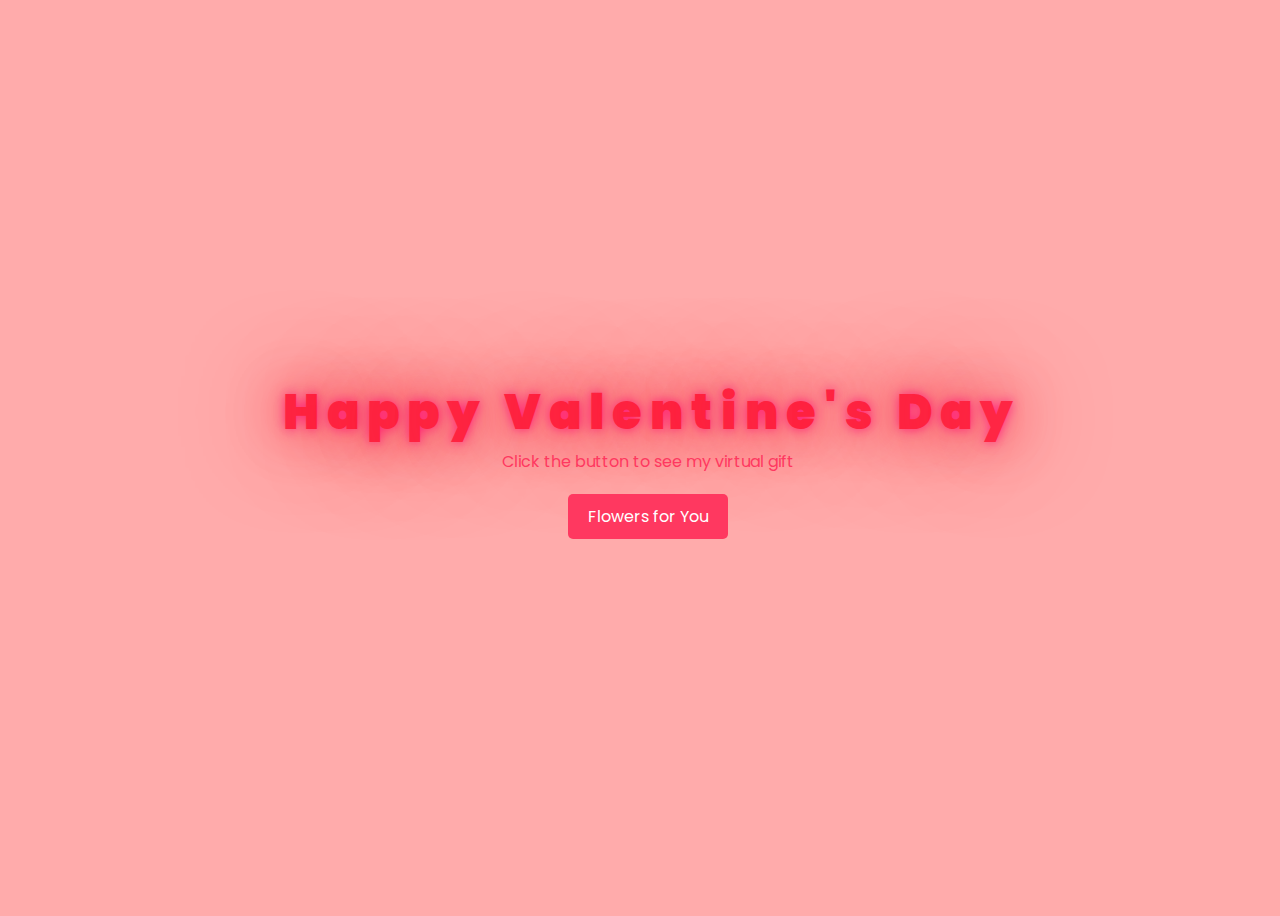
==== index.html @ 67e054f8 "Jay-1" ====
<!DOCTYPE html>
<html lang="en">
<head>
    <meta charset="UTF-8">
    <meta http-equiv="X-UA-Compatible" content="IE=edge">
    <meta name="viewport" content="width=device-width, initial-scale=1.0">
    <link rel="stylesheet" href="css/style.css">
    <link rel="icon" href="img/flowers.png" type="image/x-icon">
    <title>Valentine's Day Gift</title>
</head>
<body>
    <div class="greetings">
        <span>H</span>
        <span>a</span>
        <span>p</span>
        <span>p</span>
        <span>y</span>
        <span>&nbsp;</span>
        <span>V</span>
        <span>a</span>
        <span>l</span>
        <span>e</span>
        <span>n</span>
        <span>t</span>
        <span>i</span>
        <span>n</span>
        <span>e</span>
        <span>'</span>
        <span>s</span>
        <span>&nbsp;</span>
        <span>D</span>
        <span>a</span>
        <span>y</span>
    </div>
    <div class="description">
        <span>Click the button to see my virtual gift</span>
    </div>
    <div class="button">
        <button>
            <a href="flower.html">Flowers for You</a>
        </button>
    </div>
</body>
</html>
---- css/style.css ----
@import url('https://fonts.googleapis.com/css2?family=Poppins:ital,wght@0,500;1,900&display=swap');

*{
    font-family: 'Poppins',cursive;
}
body{
    color: #ff3860; /* Valentine's Day pink color */
    width: 100%;
    height: 100vh;
    display: flex;
    flex-direction: column;
    align-items: center;
    justify-content: center;
    background-color: #ffabab; /* Light pink background */
}
.greetings {
    font-size: 3rem; /* Increased font size */
    font-weight: 900; /* Increased font weight */
    text-align: center; /* Center align the text */
    color: #ff2644; /* Valentine's Day pink color */
    text-shadow: 0 0 12px #ff257e, 0 0 50px #ff2644, 0 0 100px #d60000; /* Add text shadow for emphasis */
}
.greetings > span {
    animation: glow 1.2s ease-in-out infinite;
}
@keyframes glow {
    0%, 100% {
        color: #ff3552; /* Valentine's Day pink color */
        text-shadow: 0 0 12px #ff257e, 0 0 50px #ff2644, 0 0 100px #d60000;
    }
    10%, 90% {
        color: #ff9fad; /* Lighter pink color */
        text-shadow: none;
    }
}
.description{
    font-size: 1rem;
    margin-bottom: 20px;
}

.button button {
    background-color: #ff3860; /* Valentine's Day pink color */
    border: none;
    padding: 10px 20px;
    border-radius: 5px;
    cursor: pointer;
    transition: background-color 0.3s ease;
}

.button button:hover {
    background-color: #ff2644; /* Darker pink color on hover */
}

.button a {
    text-decoration: none;
    font-size: 1rem;
    color: white; /* White text color for better contrast */
}


@media screen and (max-width:574px){
    .greetings{
        display: block;
        font-size: 1.8rem;
        font-weight: 600;
        text-align: center;
    }
    .description{
        font-size: 5px;
    }
    .button a{
        font-size: 10px;
    }
    .button {
      margin: 5px 4px 6px 5px;
    }
}
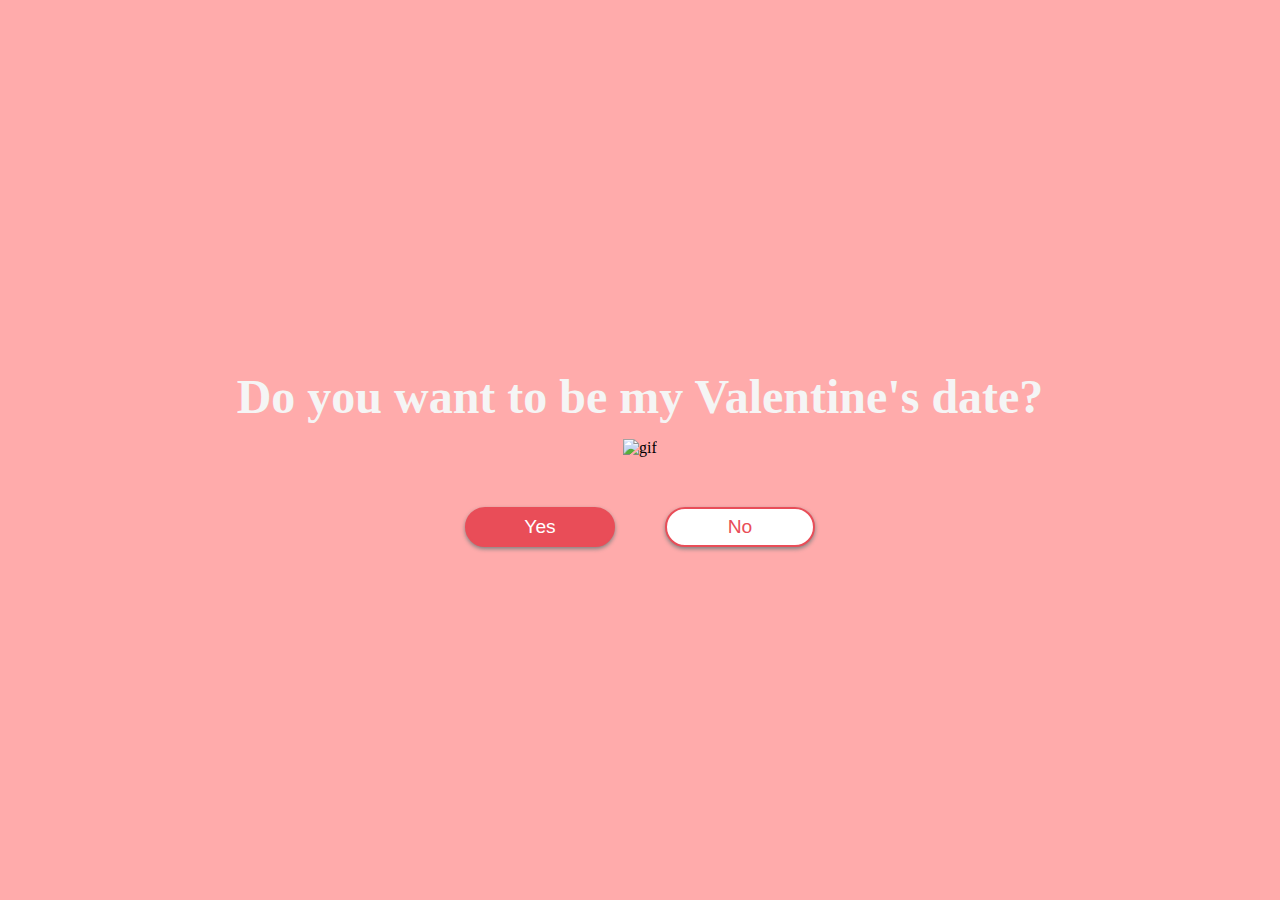
==== commit 4df19cb8: "Jay-2" ====
--- a/index.html
+++ b/index.html
@@ -2,43 +2,21 @@
 <html lang="en">
 <head>
     <meta charset="UTF-8">
-    <meta http-equiv="X-UA-Compatible" content="IE=edge">
     <meta name="viewport" content="width=device-width, initial-scale=1.0">
-    <link rel="stylesheet" href="css/style.css">
-    <link rel="icon" href="img/flowers.png" type="image/x-icon">
-    <title>Valentine's Day Gift</title>
+    <title>Ai</title>
+    <link rel="stylesheet" href="style.css"/>
 </head>
 <body>
-    <div class="greetings">
-        <span>H</span>
-        <span>a</span>
-        <span>p</span>
-        <span>p</span>
-        <span>y</span>
-        <span>&nbsp;</span>
-        <span>V</span>
-        <span>a</span>
-        <span>l</span>
-        <span>e</span>
-        <span>n</span>
-        <span>t</span>
-        <span>i</span>
-        <span>n</span>
-        <span>e</span>
-        <span>'</span>
-        <span>s</span>
-        <span>&nbsp;</span>
-        <span>D</span>
-        <span>a</span>
-        <span>y</span>
+    <div class="wrapper">
+        <h2 class="question">Do you want to be my Valentine's date?</h2>
+        <div class="gif-container">
+            <img class="gif" alt="gif" src="https://media0.giphy.com/media/t8Lo2mPAzOcmVTgtGe/giphy.gif?cid=6c09b952231uyrnduhdsf4wqnxz03rv9wx3ni5sm0zolrxz3&ep=v1_stickers_related&rid=giphy.gif&ct=s"/>
+        </div>
+        <div class="btn-group">
+            <button class="yes-btn">Yes</button>
+            <button class="no-btn">No</button>
+        </div>
     </div>
-    <div class="description">
-        <span>Click the button to see my virtual gift</span>
-    </div>
-    <div class="button">
-        <button>
-            <a href="flower.html">Flowers for You</a>
-        </button>
-    </div>
+    <script src="script.js"></script>
 </body>
 </html>
--- a/style.css
+++ b/style.css
@@ -0,0 +1,58 @@
+
+* {
+    margin: 0;
+    padding: 0;
+    box-sizing: border-box;
+}
+
+body {
+    display: flex;
+    justify-content: center;
+    align-items: center;
+    min-height: 100vh;
+    background: #ffabab;
+}
+h2 {
+    text-align: center;
+    font-size: 3em;
+    color: #f5f5f5;
+    margin: 15px 0;
+}
+.btn-group {
+    width: 100%;
+    height: 40px;
+    display: flex;
+    justify-content: center;
+    margin-top: 50px;
+}
+button {
+    position: absolute;
+    width: 150px;
+    height: inherit;
+    color: white;
+    font-size: 1.2em;
+    border-radius: 30px;
+    outline: none;
+    cursor: pointer;
+    box-shadow: 0 2px 4px gray;
+    border: 2px solid #e94d58;
+    font-size: 1.2em;
+}
+button:nth-child(1) {
+    margin-left: -200px;
+    background: #e94d58;
+}
+button:nth-child(2) {
+    margin-right: -200px;
+    background: white;
+    color: #e94d58;
+}
+.wrapper {
+    text-align: center;
+}
+
+.gif-container {
+    display: inline-block;
+}
+
+  